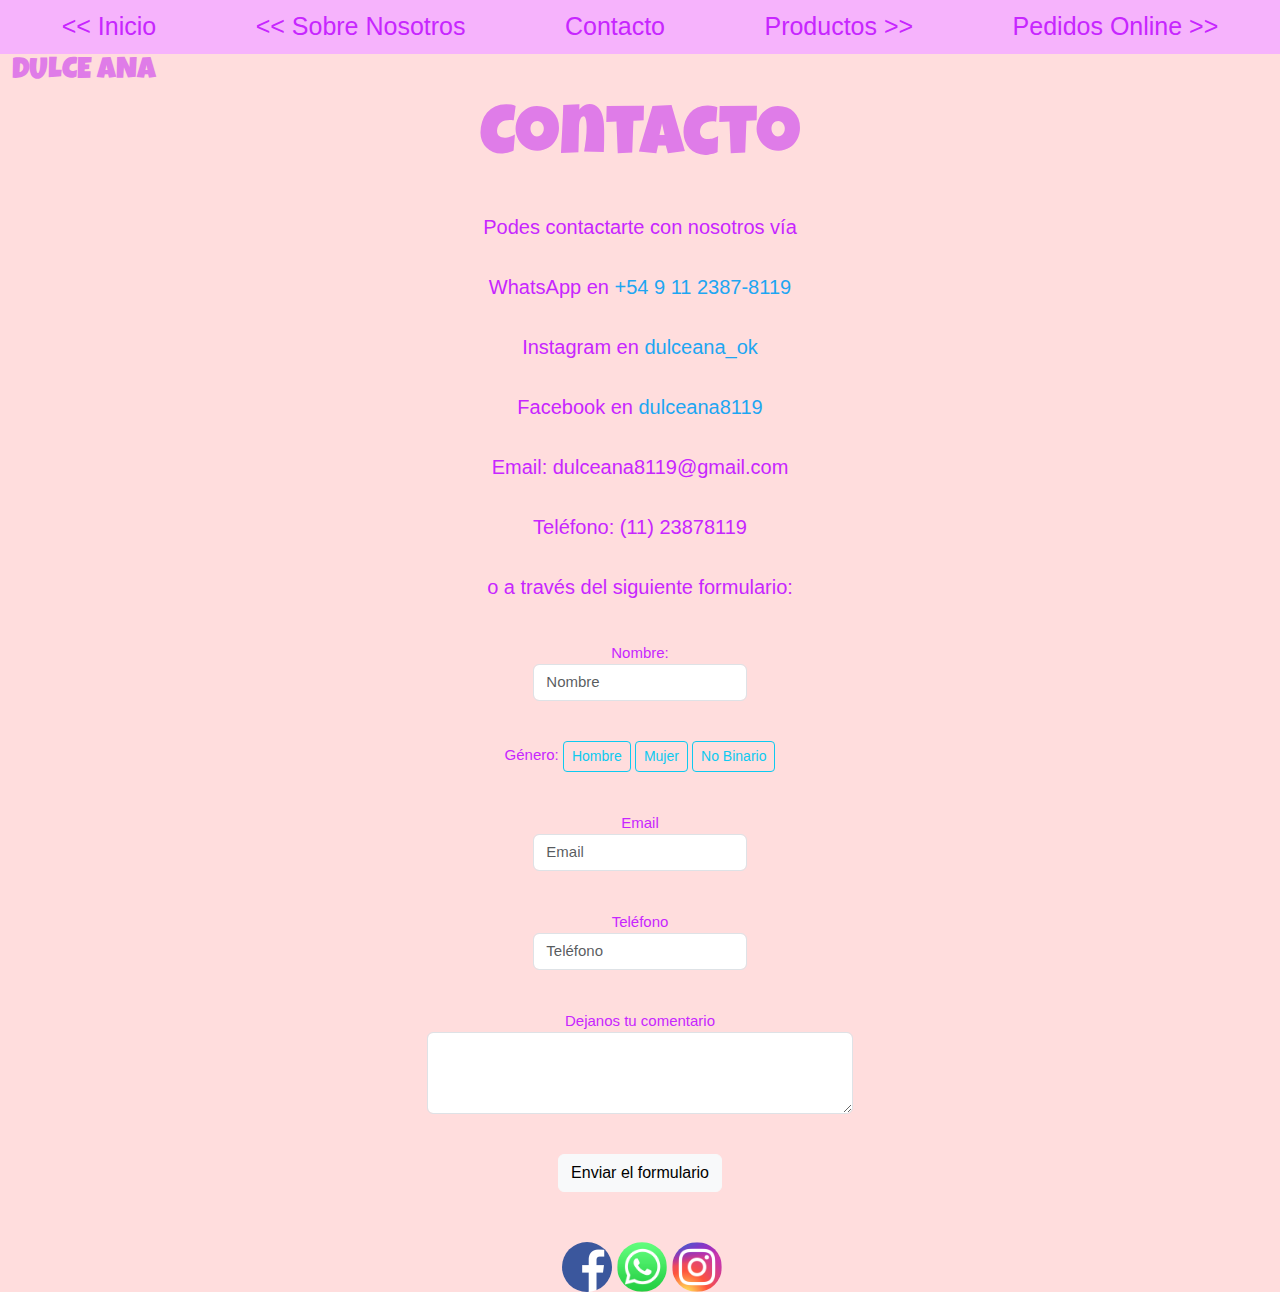
==== paginas/contacto.html @ 77257caf "entrega final" ====
<!DOCTYPE html>
<html lang="en">
<head>
    <meta charset="UTF-8">
    <meta http-equiv="X-UA-Compatible" content="IE=edge">
    <meta name="viewport" content="width=device-width, initial-scale=1.0">
    <title>Dulce Ana | Contacto</title>


    <meta name="description" content="Contactate con DULCE ANA a través de redes sociales, teléfonos o un formulario.">
    <meta name="keywords" content="DULCE ANA, CONTACTO, WHATSAPP, FACEBOOK, INSTAGRAM, EMAIL, TELEFONO">


    <link rel="stylesheet" href="https://cdn.jsdelivr.net/npm/bootstrap@5.2.0-beta1/dist/css/bootstrap.min.css">

    <link rel="stylesheet" href="../style/style.css">

    
</head>

<body>
    <header>
    <nav>
        <div class="menu2 container-fluid">
           <ul class="nav nav-fill">

                <li class="nav-item">
                    <a class="nav-link" href="../index.html"> << Inicio</a>
                </li>

                <li class="nav-item">
                    <a class="nav-link" href="sobrenosotros.html"> << Sobre Nosotros </a>
                </li>

                <li class="nav-item">
                    <a class="nav-link">Contacto</a>
                </li>

                <li class="nav-item">
                    <a class="nav-link" href="productos.html">Productos >> </a>
                </li>

                <li class="nav-item">
                    <a class="nav-link" href="pedidosonline.html">Pedidos Online >></a>
                </li>
            </ul>
        </div>

        <div class="desplegable" class="container-fluid">
            <ul class="nav nav-tabs">

                    <li class="item" class="nav-item dropdown">

                        <a class="link" class="nav-link dropdown-toggle" data-bs-toggle="dropdown" href="#" role="button" aria-expanded="false">MENÚ</a>
                
                <ul class="dropdown-menu">
                    <li><a class="dropdown-item" href="../index.html">Inicio</a>
                    </li>

                    <li><a class="dropdown-item" href="sobrenosotros.html"> Sobre Nosotros </a>
                    </li>

                    <li><a class="dropdown-item">Contacto </a>
                    </li>

                    <li><a class="dropdown-item" href="productos.html">Productos </a>
                    </li>

                    <li><a class="dropdown-item" href="pedidosonline.html">Pedidos Online</a>
                    </li>
                </ul>
                    </li>
            </ul>

        </div>
    </nav> 
    </header>
    </div>

    <div class="container-fluid">
        <div class="row align-items-start">
            <div class="col-md-2">
                <p class="h3">DULCE ANA</p>
            </div>
        </div>
    </div>
        
    <div class="container-fluid">
        <div class="col align-self-center">
            <h1 class="display-2">Contacto</h1>
        </div>
    </div>

        
    <p class="text-center">Podes contactarte con nosotros vía </p>
    <p class="text-center">WhatsApp en <a class="link1 wppContacto" href="https://api.whatsapp.com/send?phone=541123878119&text=%C2%A1Hola%21+Estoy+en+la+tienda+DULCE+ANA+y+quiero+pedir+m%C3%A1s+informaci%C3%B3n." target="_BLANK">+54 9 11 2387-8119</a></p>
    <p class="text-center">Instagram en <a class="link1 igContacto" href="https://www.instagram.com/dulceana_ok/" target="_BLANK" >dulceana_ok</a></p>
    <p class="text-center">Facebook en <a class="link1 fbContacto" href="https://www.facebook.com/dulceana8119" target="_BLANK">dulceana8119</a></p>
    <p class="text-center">Email: dulceana8119@gmail.com</p>
    <p class="text-center">Teléfono: (11) 23878119</p>
    <p class="text-center">o a través del siguiente formulario:  </p>


    <form>
        <div class="form-row">
            <div class="form-group row col-md-2">
                <label for="inputNombre">Nombre: </label>
                <input type="nombre" class="form-control" id="inputNombre" placeholder="Nombre" required>
            </div>

            <div class="form-group">
                <label class="inputGenero" for="genero">Género: </label>

                <input type="radio" class="btn-check" name="genero" id="hombre" autocomplete="off">
                <label class="btn btn-sm btn-outline-info" for="hombre">Hombre</label>

                <input type="radio" class="btn-check" name="genero" id="mujer" autocomplete="off" required>
                <label class="btn btn-sm btn-outline-info" for="mujer">Mujer</label>

                <input type="radio" class="btn-check" name="genero" id="nobinario" autocomplete="off" required>
                <label class="btn btn-sm btn-outline-info" for="nobinario">No Binario</label>
            
            </div>

            <div class="form-group row col-md-2">
                <label for="inputEmail">Email</label>
                <input type="email" class="form-control" id="inputEmail" placeholder="Email" required>
            </div>

            <div class="form-group col-md-2">
                <label for="inputTelefono">Teléfono</label>
                <input type="telefono" class="form-control" id="inputTelefono" placeholder="Teléfono" required>
            </div>

            <div class="form-group row col-md-4">
                <label for="inputTextarea">Dejanos tu comentario</label>
                <textarea class="form-control" id="inputTextare" rows="3"></textarea>
            </div>
            <div class="form-group row">
                <div class="col-sm-12">
                    <button type="submit" class="btn btn-light">Enviar el formulario</button>
                </div>
            </div> 
        </div>
    </form>


        <footer class="container-fluid">
            <div class="redes">
                <div class="position-absolute top-100 start-100 translate-middle"></div>

                <a href="https://www.facebook.com/dulceana8119" target="_BLANK"><img src="../imagenes/facebook.png" class="red" class="img-circle" alt="facebook"></a>

                <a href="https://api.whatsapp.com/send?phone=541123878119&text=%C2%A1Hola%21+Estoy+en+la+tienda+DULCE+ANA+y+quiero+pedir+m%C3%A1s+informaci%C3%B3n." target="_BLANK"><img src="../imagenes/wpp.webp" class="red" class="img-circle" alt="whatsapp"></a>

                <a href="https://www.instagram.com/dulceana_ok/" target="_BLANK"><img src="../imagenes/instagram.webp" class="red" class="img-circle" alt="instagram"></a>
            </div>
        </footer>

        <script src="https://cdn.jsdelivr.net/npm/bootstrap@5.2.0-beta1/dist/js/bootstrap.bundle.min.js"></script>

    </body>  
    </html>
---- style/style.css ----
@import url("https://fonts.googleapis.com/css2?family=Luckiest+Guy&display=swap");
body {
  background-color: #FFDDDD;
  overflow-x: hidden;
}

.grid-inicio {
  display: grid;
  grid-template-columns: 50px 450px 100px;
  grid-template-rows: 200px 100px 10px;
  grid-template-areas: "logo h2 h2" "logo h4 h4";
  align-items: start;
  align-content: start;
  justify-content: space-between;
  justify-items: start;
}

.logo {
  grid-area: logo;
  width: 200px;
  height: 200px;
  -webkit-border-radius: 100px;
  -webkit-animation-duration: 2s;
          animation-duration: 2s;
  -webkit-animation-name: aparecer;
          animation-name: aparecer;
  -webkit-animation-iteration-count: initial;
          animation-iteration-count: initial;
}

@-webkit-keyframes aparecer {
  0% {
    opacity: 0;
  }
  100% {
    opacity: 1;
  }
}

@keyframes aparecer {
  0% {
    opacity: 0;
  }
  100% {
    opacity: 1;
  }
}
.h2 {
  grid-area: h2;
  font-family: "Luckiest Guy", cursive;
  color: #DF7CE8;
  margin-top: 100px;
  margin-right: 20px;
  font-size: 90px;
  width: 100%;
  text-align: center;
  -webkit-animation-duration: 2s;
          animation-duration: 2s;
  -webkit-animation-name: aparecer;
          animation-name: aparecer;
  -webkit-animation-iteration-count: initial;
          animation-iteration-count: initial;
}

@keyframes aparecer {
  0% {
    opacity: 0;
  }
  100% {
    opacity: 1;
  }
}
.h4 {
  grid-area: h4;
  font-family: Arial, Helvetica, sans-serif;
  color: #DF7CE8;
  align-content: center;
  text-align: center;
  font-size: 25px;
  margin-left: 100px;
  align-self: start;
  -webkit-animation-duration: 2s;
          animation-duration: 2s;
  -webkit-animation-name: aparecer;
          animation-name: aparecer;
  -webkit-animation-iteration-count: initial;
          animation-iteration-count: initial;
}

@keyframes aparecer {
  0% {
    opacity: 0;
  }
  100% {
    opacity: 1;
  }
}
.h3 {
  font-family: "Luckiest Guy", cursive;
  color: #DF7CE8;
  font-size: 30px;
  -webkit-animation-duration: 2s;
          animation-duration: 2s;
  -webkit-animation-name: aparecer;
          animation-name: aparecer;
  -webkit-animation-iteration-count: initial;
          animation-iteration-count: initial;
}

@keyframes aparecer {
  0% {
    opacity: 0;
  }
  100% {
    opacity: 1;
  }
}
.display-2 {
  font-family: "Luckiest Guy", cursive;
  color: #DF7CE8;
  font-size: 70px;
  text-align: center;
}

.text-center {
  font-family: Arial, Helvetica, sans-serif;
  color: #C726FF;
  font-size: 20px;
  text-align: center;
  margin-top: 30px;
}
.text-center .link1 {
  color: #1EA6F2;
}
.text-center .link1:hover {
  color: #cf0a66;
}

.texto {
  font-family: Arial, Helvetica, sans-serif;
  color: #C726FF;
  font-size: 20px;
  text-align: start;
  margin-top: 20px;
}

.menu, .menu2 {
  background-color: #F6B3FC;
  margin-top: 40px;
}
.menu .nav-item, .menu2 .nav-item {
  font-family: Arial, Helvetica, sans-serif;
  align-content: center;
  font-size: 25px;
  list-style: none;
}
.menu .nav-item .nav-link, .menu2 .nav-item .nav-link {
  color: #C726FF;
}
.menu .nav-item .nav-link:hover, .menu2 .nav-item .nav-link:hover {
  color: #FFDDDD;
}

.menu2 {
  margin-top: 0px;
}

.fotos {
  width: 150px;
  height: 150px;
  -webkit-border-radius: 100px;
  margin-left: 330px;
  margin-top: 50px;
}

.desplegable {
  display: none;
}

a {
  color: #C726FF;
  text-decoration: none;
}

.form-row {
  margin-top: 30px;
}
.form-row .form-group {
  color: #C726FF;
  font-family: Arial, Helvetica, sans-serif;
  font-size: 15px;
  text-align: center;
  display: block;
  margin: auto;
  margin-top: 40px;
}
.form-row .form-group .form-control {
  color: #C726FF;
  font-family: Arial, Helvetica, sans-serif;
  font-size: 15px;
}

.formReserva {
  color: #C726FF;
}
.formReserva .form-group {
  color: #C726FF;
  font-family: Arial, Helvetica, sans-serif;
  font-size: 15px;
  text-align: center;
  display: block;
  margin: auto;
  margin-top: 40px;
}
.formReserva .form-group .form-control {
  color: #C726FF;
  font-family: Arial, Helvetica, sans-serif;
  font-size: 15px;
}

.card-deck {
  text-align: center;
}
.card-deck .card {
  width: 15%;
  height: 15%;
  display: inline-block;
}
.card-deck .card .card-img-top {
  -o-object-fit: fill;
     object-fit: fill;
  width: 200px;
  height: 200px;
}

.imagenFrasco {
  -o-object-fit: fill;
     object-fit: fill;
  width: 200px;
  height: 222px;
}

.card-title, .card-text {
  color: #C726FF;
  font-family: Arial, Helvetica, sans-serif;
  font-size: 15px;
}

.card-text {
  color: #1EA6F2;
}

.redes {
  margin-left: 550px;
}
.redes .red {
  width: 50px;
  height: 50px;
  -webkit-border-radius: 100px;
  margin-top: 50px;
}

@media (min-width: 320px) and (max-width: 470px) {
  body {
    background-color: #FFDDDD;
    overflow-x: hidden;
    width: 95%;
  }

  .dropdown-menu {
    background-color: #F6B3FC;
  }
  .dropdown-menu .dropdown-item {
    font-family: Arial, Helvetica, sans-serif;
    text-align: center;
    color: #C726FF;
    width: 100%;
    padding: 0%;
  }

  .grid-inicio {
    display: grid;
    grid-template-columns: 45px 470px;
    grid-template-rows: 130px 125px;
    grid-template-areas: "logo logo" "h2 h2" "h4 h4";
    align-content: center;
    align-items: center;
  }

  .logo {
    grid-area: logo;
    width: 100%;
    height: 100%;
    -webkit-border-radius: 100px;
    margin-left: 60%;
    margin-top: 20%;
    width: 150px;
    height: 150px;
    -webkit-border-radius: 100px;
    text-align: center;
    -webkit-animation-duration: 2s;
            animation-duration: 2s;
    -webkit-animation-name: aparecer;
            animation-name: aparecer;
    -webkit-animation-iteration-count: initial;
            animation-iteration-count: initial;
  }

  @-webkit-keyframes aparecer {
    0% {
      opacity: 0;
    }
    100% {
      opacity: 1;
    }
  }

  @keyframes aparecer {
    0% {
      opacity: 0;
    }
    100% {
      opacity: 1;
    }
  }
  .h2 {
    grid-area: h2;
    font-family: "Luckiest Guy", cursive;
    color: #DF7CE8;
    font-size: 50px;
    text-align: center;
    width: 100%;
    margin-top: 100%;
    align-self: center;
    -webkit-animation-duration: 2s;
            animation-duration: 2s;
    -webkit-animation-name: aparecer;
            animation-name: aparecer;
    -webkit-animation-iteration-count: initial;
            animation-iteration-count: initial;
  }

  @keyframes aparecer {
    0% {
      opacity: 0;
    }
    100% {
      opacity: 1;
    }
  }
  .h4 {
    grid-area: h4;
    font-family: Arial, Helvetica, sans-serif;
    color: #DF7CE8;
    text-align: center;
    font-size: 25px;
    width: 55%;
    margin-left: 5%;
    -webkit-animation-duration: 2s;
            animation-duration: 2s;
    -webkit-animation-name: aparecer;
            animation-name: aparecer;
    -webkit-animation-iteration-count: initial;
            animation-iteration-count: initial;
  }

  @keyframes aparecer {
    0% {
      opacity: 0;
    }
    100% {
      opacity: 1;
    }
  }
  .h3 {
    font-family: "Luckiest Guy", cursive;
    color: #DF7CE8;
    font-size: 20px;
    width: 100%;
    text-align: left;
    -webkit-animation-duration: 2s;
            animation-duration: 2s;
    -webkit-animation-name: aparecer;
            animation-name: aparecer;
    -webkit-animation-iteration-count: initial;
            animation-iteration-count: initial;
  }

  @keyframes aparecer {
    0% {
      opacity: 0;
    }
    100% {
      opacity: 1;
    }
  }
  .display-2 {
    font-family: "Luckiest Guy", cursive;
    color: #DF7CE8;
    font-size: 35px;
    text-align: center;
    width: 100%;
    margin-left: 5%;
  }

  .text-center {
    width: 100%;
    font-size: 20px;
    text-align: center;
  }

  .menu, .menu2 {
    background-color: #F6B3FC;
    border: #F6B3FC;
    justify-content: center;
    margin-left: 3%;
    width: 100%;
    margin-top: 15%;
  }
  .menu .nav-item, .menu2 .nav-item {
    font-size: 30px;
    text-align: center;
  }

  .menu2 {
    display: none;
  }

  .desplegable {
    display: block;
    background-color: #F6B3FC;
    border: #F6B3FC;
    justify-content: center;
    width: 105%;
    box-sizing: content-box;
  }
  .desplegable .item {
    font-size: 20px;
    display: block;
    margin: auto;
  }

  .link:hover {
    color: #FFDDDD;
  }

  .imagenes {
    display: none;
  }

  a {
    font-family: Arial, Helvetica, sans-serif;
    color: #1EA6F2;
    font-size: 15px;
    text-align: center;
    width: 100%;
  }

  .card-deck {
    text-align: center;
  }
  .card-deck .card {
    width: 80%;
    height: 50%;
    display: inline-block;
  }
  .card-deck .card .card-img-top {
    -o-object-fit: fill;
       object-fit: fill;
    width: 150px;
    height: 150px;
  }

  .imagenFrasco {
    -o-object-fit: fill;
       object-fit: fill;
    width: 150px;
    height: 152px;
  }

  .card-title, .card-text {
    color: #C726FF;
    font-family: Arial, Helvetica, sans-serif;
    font-size: 15px;
  }

  .card-text {
    color: #1EA6F2;
    font-family: Arial, Helvetica, sans-serif;
    font-size: 15px;
  }

  textarea {
    width: 80%;
  }

  .link1:hover {
    color: #cf0a66;
  }

  .redes {
    display: block;
    margin: auto;
    text-align: center;
    width: 100%;
  }
  .redes .red {
    width: 50px;
    height: 50px;
    -webkit-border-radius: 100px;
  }
}/*# sourceMappingURL=style.css.map */
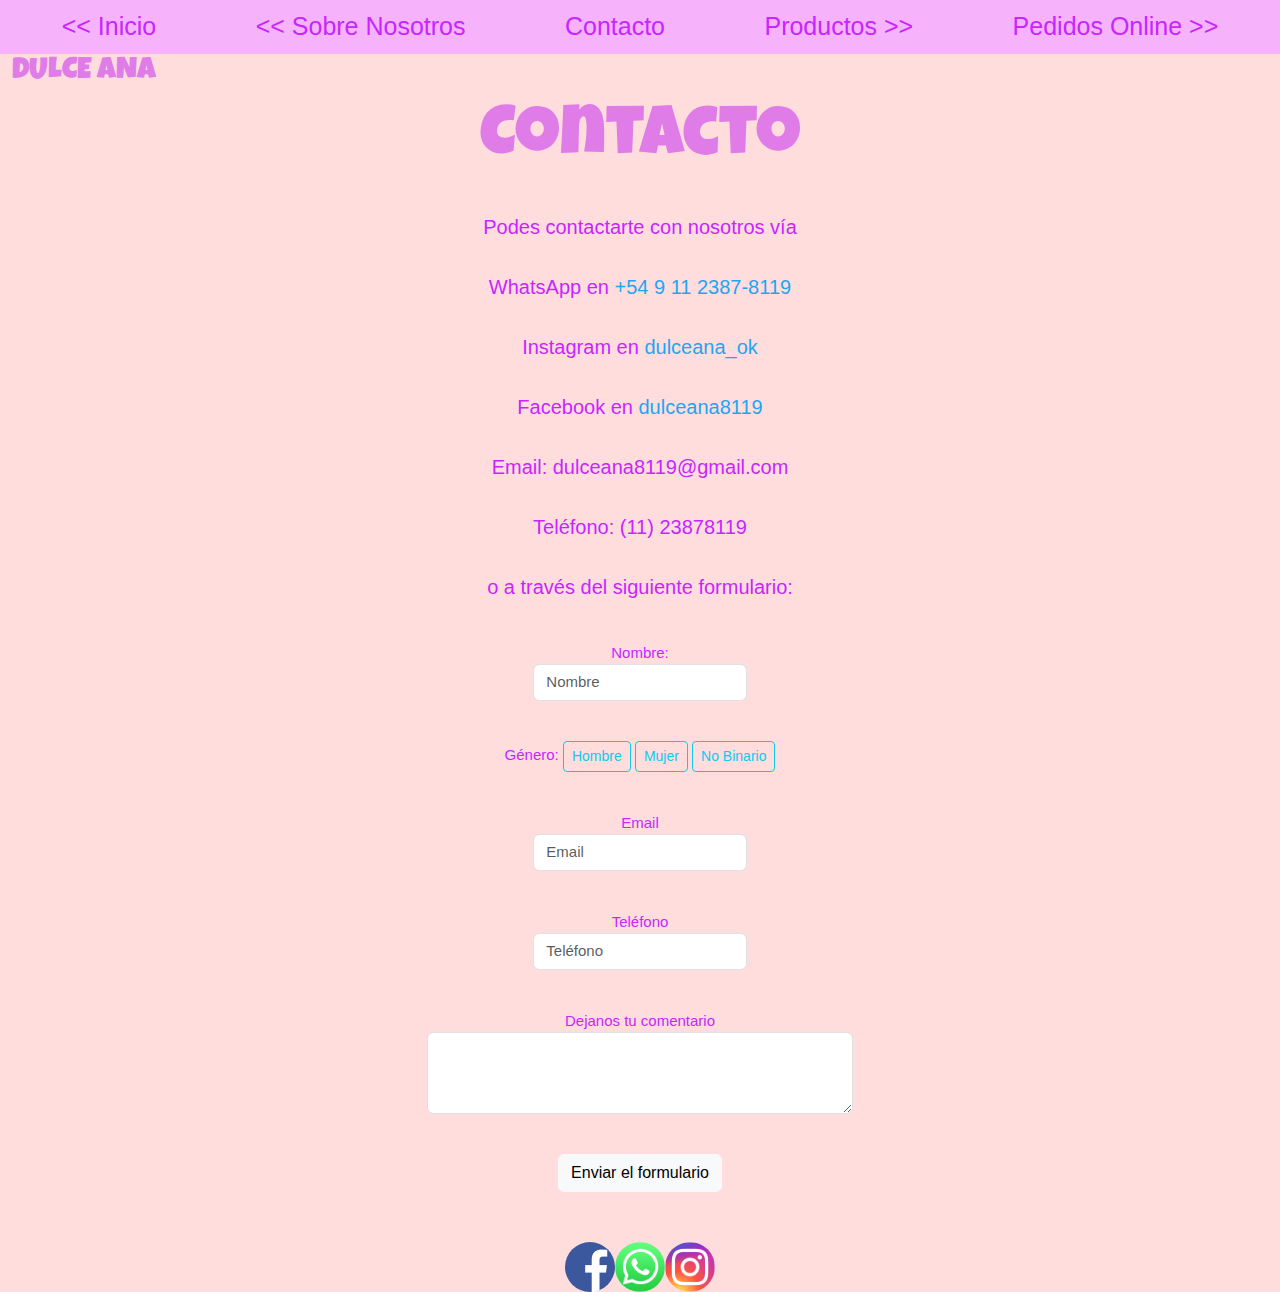
==== commit 1d2e3c9d: "entrega final" ====
--- a/paginas/contacto.html
+++ b/paginas/contacto.html
@@ -145,15 +145,14 @@
     </form>
 
 
-        <footer class="container-fluid">
+        <footer>
             <div class="redes">
-                <div class="position-absolute top-100 start-100 translate-middle"></div>
 
-                <a href="https://www.facebook.com/dulceana8119" target="_BLANK"><img src="../imagenes/facebook.png" class="red" class="img-circle" alt="facebook"></a>
+                <a href="https://www.facebook.com/dulceana8119" target="_BLANK"><img src="../imagenes/facebook.png" class="red" alt="facebook"></a>
 
-                <a href="https://api.whatsapp.com/send?phone=541123878119&text=%C2%A1Hola%21+Estoy+en+la+tienda+DULCE+ANA+y+quiero+pedir+m%C3%A1s+informaci%C3%B3n." target="_BLANK"><img src="../imagenes/wpp.webp" class="red" class="img-circle" alt="whatsapp"></a>
+                <a href="https://api.whatsapp.com/send?phone=541123878119&text=%C2%A1Hola%21+Estoy+en+la+tienda+DULCE+ANA+y+quiero+pedir+m%C3%A1s+informaci%C3%B3n." target="_BLANK"><img src="../imagenes/wpp.webp" class="red" alt="whatsapp"></a>
 
-                <a href="https://www.instagram.com/dulceana_ok/" target="_BLANK"><img src="../imagenes/instagram.webp" class="red" class="img-circle" alt="instagram"></a>
+                <a href="https://www.instagram.com/dulceana_ok/" target="_BLANK"><img src="../imagenes/instagram.webp" class="red" alt="instagram"></a>
             </div>
         </footer>
 
--- a/style/style.css
+++ b/style/style.css
@@ -6,9 +6,9 @@
 
 .grid-inicio {
   display: grid;
-  grid-template-columns: 50px 450px 100px;
-  grid-template-rows: 200px 100px 10px;
-  grid-template-areas: "logo h2 h2" "logo h4 h4";
+  grid-template-columns: 0.5fr 1fr;
+  grid-template-rows: 1fr 1fr;
+  grid-template-areas: "logo hijo" "logo hijo";
   align-items: start;
   align-content: start;
   justify-content: space-between;
@@ -17,6 +17,8 @@
 
 .logo {
   grid-area: logo;
+  margin-left: 5%;
+  margin-top: 2%;
   width: 200px;
   height: 200px;
   -webkit-border-radius: 100px;
@@ -45,12 +47,15 @@
     opacity: 1;
   }
 }
+.grid-hijo {
+  grid-area: hijo;
+  justify-content: start;
+  margin-top: 2%;
+}
+
 .h2 {
-  grid-area: h2;
   font-family: "Luckiest Guy", cursive;
   color: #DF7CE8;
-  margin-top: 100px;
-  margin-right: 20px;
   font-size: 90px;
   width: 100%;
   text-align: center;
@@ -71,13 +76,11 @@
   }
 }
 .h4 {
-  grid-area: h4;
   font-family: Arial, Helvetica, sans-serif;
   color: #DF7CE8;
   align-content: center;
   text-align: center;
   font-size: 25px;
-  margin-left: 100px;
   align-self: start;
   -webkit-animation-duration: 2s;
           animation-duration: 2s;
@@ -251,7 +254,9 @@
 }
 
 .redes {
-  margin-left: 550px;
+  display: flex;
+  flex-direction: row;
+  justify-content: center;
 }
 .redes .red {
   width: 50px;
@@ -266,7 +271,6 @@
     overflow-x: hidden;
     width: 95%;
   }
-
   .dropdown-menu {
     background-color: #F6B3FC;
   }
@@ -277,23 +281,17 @@
     width: 100%;
     padding: 0%;
   }
-
   .grid-inicio {
     display: grid;
-    grid-template-columns: 45px 470px;
-    grid-template-rows: 130px 125px;
-    grid-template-areas: "logo logo" "h2 h2" "h4 h4";
-    align-content: center;
-    align-items: center;
-  }
-
+    grid-template-columns: 1fr;
+    grid-template-rows: 0.5 fr 1fr;
+    grid-template-areas: "logo" "hijo";
+  }
   .logo {
     grid-area: logo;
     width: 100%;
-    height: 100%;
     -webkit-border-radius: 100px;
-    margin-left: 60%;
-    margin-top: 20%;
+    justify-self: center;
     width: 150px;
     height: 150px;
     -webkit-border-radius: 100px;
@@ -305,7 +303,6 @@
     -webkit-animation-iteration-count: initial;
             animation-iteration-count: initial;
   }
-
   @-webkit-keyframes aparecer {
     0% {
       opacity: 0;
@@ -314,7 +311,6 @@
       opacity: 1;
     }
   }
-
   @keyframes aparecer {
     0% {
       opacity: 0;
@@ -323,15 +319,17 @@
       opacity: 1;
     }
   }
+  .grid-hijo {
+    grid-area: hijo;
+    justify-self: center;
+  }
   .h2 {
-    grid-area: h2;
     font-family: "Luckiest Guy", cursive;
     color: #DF7CE8;
-    font-size: 50px;
-    text-align: center;
-    width: 100%;
-    margin-top: 100%;
-    align-self: center;
+    font-size: 60px;
+    text-align: center;
+    width: 100%;
+    margin-top: 10%;
     -webkit-animation-duration: 2s;
             animation-duration: 2s;
     -webkit-animation-name: aparecer;
@@ -339,7 +337,6 @@
     -webkit-animation-iteration-count: initial;
             animation-iteration-count: initial;
   }
-
   @keyframes aparecer {
     0% {
       opacity: 0;
@@ -354,8 +351,7 @@
     color: #DF7CE8;
     text-align: center;
     font-size: 25px;
-    width: 55%;
-    margin-left: 5%;
+    width: 100%;
     -webkit-animation-duration: 2s;
             animation-duration: 2s;
     -webkit-animation-name: aparecer;
@@ -363,7 +359,6 @@
     -webkit-animation-iteration-count: initial;
             animation-iteration-count: initial;
   }
-
   @keyframes aparecer {
     0% {
       opacity: 0;
@@ -385,7 +380,6 @@
     -webkit-animation-iteration-count: initial;
             animation-iteration-count: initial;
   }
-
   @keyframes aparecer {
     0% {
       opacity: 0;
@@ -402,13 +396,11 @@
     width: 100%;
     margin-left: 5%;
   }
-
   .text-center {
     width: 100%;
     font-size: 20px;
     text-align: center;
   }
-
   .menu, .menu2 {
     background-color: #F6B3FC;
     border: #F6B3FC;
@@ -421,11 +413,9 @@
     font-size: 30px;
     text-align: center;
   }
-
   .menu2 {
     display: none;
   }
-
   .desplegable {
     display: block;
     background-color: #F6B3FC;
@@ -439,15 +429,12 @@
     display: block;
     margin: auto;
   }
-
   .link:hover {
     color: #FFDDDD;
   }
-
   .imagenes {
     display: none;
   }
-
   a {
     font-family: Arial, Helvetica, sans-serif;
     color: #1EA6F2;
@@ -455,7 +442,6 @@
     text-align: center;
     width: 100%;
   }
-
   .card-deck {
     text-align: center;
   }
@@ -470,39 +456,34 @@
     width: 150px;
     height: 150px;
   }
-
   .imagenFrasco {
     -o-object-fit: fill;
        object-fit: fill;
     width: 150px;
     height: 152px;
   }
-
   .card-title, .card-text {
     color: #C726FF;
     font-family: Arial, Helvetica, sans-serif;
     font-size: 15px;
   }
-
   .card-text {
     color: #1EA6F2;
     font-family: Arial, Helvetica, sans-serif;
     font-size: 15px;
   }
-
   textarea {
     width: 80%;
   }
-
   .link1:hover {
     color: #cf0a66;
   }
-
   .redes {
-    display: block;
+    display: flex;
+    flex-direction: row;
     margin: auto;
     text-align: center;
-    width: 100%;
+    width: 50%;
   }
   .redes .red {
     width: 50px;
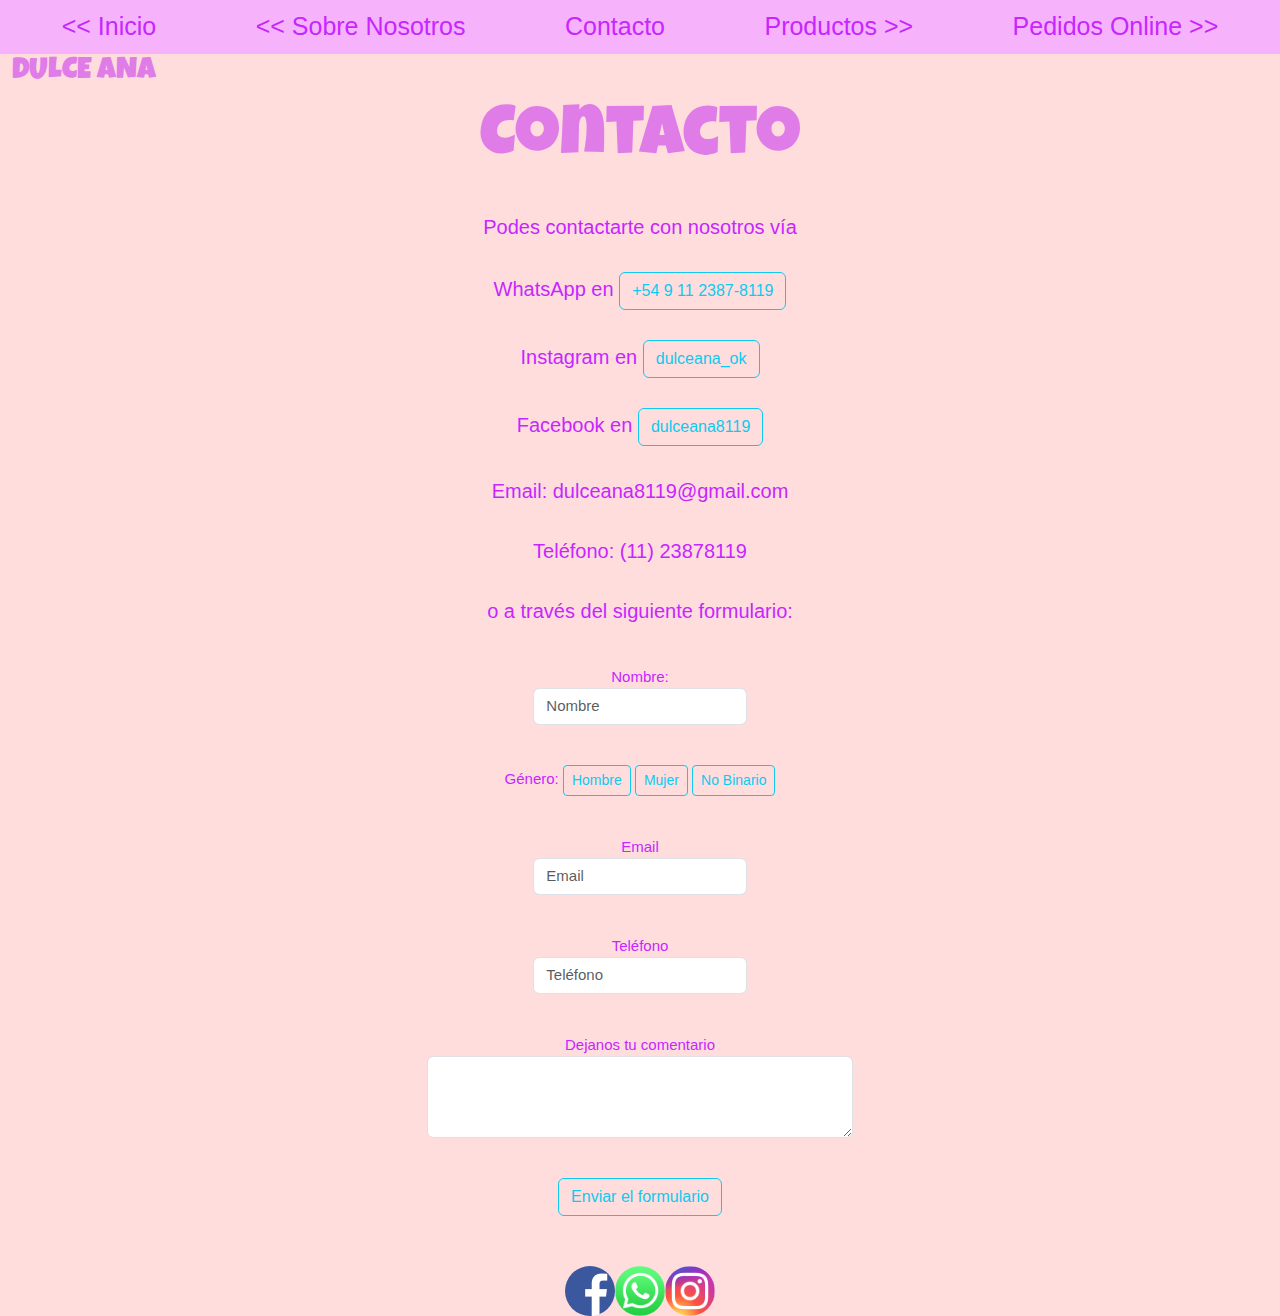
==== commit 47b2b0dc: "correcciones finales" ====
--- a/paginas/contacto.html
+++ b/paginas/contacto.html
@@ -51,21 +51,21 @@
 
                     <li class="item" class="nav-item dropdown">
 
-                        <a class="link" class="nav-link dropdown-toggle" data-bs-toggle="dropdown" href="#" role="button" aria-expanded="false">MENÚ</a>
+                        <a class="link" class="nav-link dropdown-toggle" data-bs-toggle="dropdown" href="#" role="button" aria-expanded="false">MENÚ 🡇</a>
                 
                 <ul class="dropdown-menu">
                     <li><a class="dropdown-item" href="../index.html">Inicio</a>
                     </li>
-
+                    <div class="dropdown-divider"></div>
                     <li><a class="dropdown-item" href="sobrenosotros.html"> Sobre Nosotros </a>
                     </li>
-
+                    <div class="dropdown-divider"></div>
                     <li><a class="dropdown-item">Contacto </a>
                     </li>
-
+                    <div class="dropdown-divider"></div>
                     <li><a class="dropdown-item" href="productos.html">Productos </a>
                     </li>
-
+                    <div class="dropdown-divider"></div>
                     <li><a class="dropdown-item" href="pedidosonline.html">Pedidos Online</a>
                     </li>
                 </ul>
@@ -93,9 +93,9 @@
 
         
     <p class="text-center">Podes contactarte con nosotros vía </p>
-    <p class="text-center">WhatsApp en <a class="link1 wppContacto" href="https://api.whatsapp.com/send?phone=541123878119&text=%C2%A1Hola%21+Estoy+en+la+tienda+DULCE+ANA+y+quiero+pedir+m%C3%A1s+informaci%C3%B3n." target="_BLANK">+54 9 11 2387-8119</a></p>
-    <p class="text-center">Instagram en <a class="link1 igContacto" href="https://www.instagram.com/dulceana_ok/" target="_BLANK" >dulceana_ok</a></p>
-    <p class="text-center">Facebook en <a class="link1 fbContacto" href="https://www.facebook.com/dulceana8119" target="_BLANK">dulceana8119</a></p>
+    <p class="text-center">WhatsApp en <a href="https://api.whatsapp.com/send?phone=541123878119&text=%C2%A1Hola%21+Estoy+en+la+tienda+DULCE+ANA+y+quiero+pedir+m%C3%A1s+informaci%C3%B3n." class="btn btn-outline-info" target="_BLANK" role="button">+54 9 11 2387-8119</a></p> 
+    <p class="text-center">Instagram en <a href="https://www.instagram.com/dulceana_ok/" class="btn btn-outline-info" target="_BLANK" role="button">dulceana_ok</a></p>
+    <p class="text-center">Facebook en <a href="https://www.facebook.com/dulceana8119" class="btn btn-outline-info" target="_BLANK" role="button">dulceana8119</a></p>
     <p class="text-center">Email: dulceana8119@gmail.com</p>
     <p class="text-center">Teléfono: (11) 23878119</p>
     <p class="text-center">o a través del siguiente formulario:  </p>
@@ -138,7 +138,7 @@
             </div>
             <div class="form-group row">
                 <div class="col-sm-12">
-                    <button type="submit" class="btn btn-light">Enviar el formulario</button>
+                    <button type="submit" class="btn btn-outline-info">Enviar el formulario</button>
                 </div>
             </div> 
         </div>
--- a/style/style.css
+++ b/style/style.css
@@ -53,7 +53,7 @@
   margin-top: 2%;
 }
 
-.h2 {
+.h1 {
   font-family: "Luckiest Guy", cursive;
   color: #DF7CE8;
   font-size: 90px;
@@ -323,7 +323,7 @@
     grid-area: hijo;
     justify-self: center;
   }
-  .h2 {
+  .h1 {
     font-family: "Luckiest Guy", cursive;
     color: #DF7CE8;
     font-size: 60px;
@@ -398,7 +398,7 @@
   }
   .text-center {
     width: 100%;
-    font-size: 20px;
+    font-size: 15px;
     text-align: center;
   }
   .menu, .menu2 {
@@ -425,9 +425,12 @@
     box-sizing: content-box;
   }
   .desplegable .item {
-    font-size: 20px;
+    font-size: 23px;
     display: block;
     margin: auto;
+  }
+  .desplegable .item .dropdown-divider {
+    color: #F6B3FC;
   }
   .link:hover {
     color: #FFDDDD;
